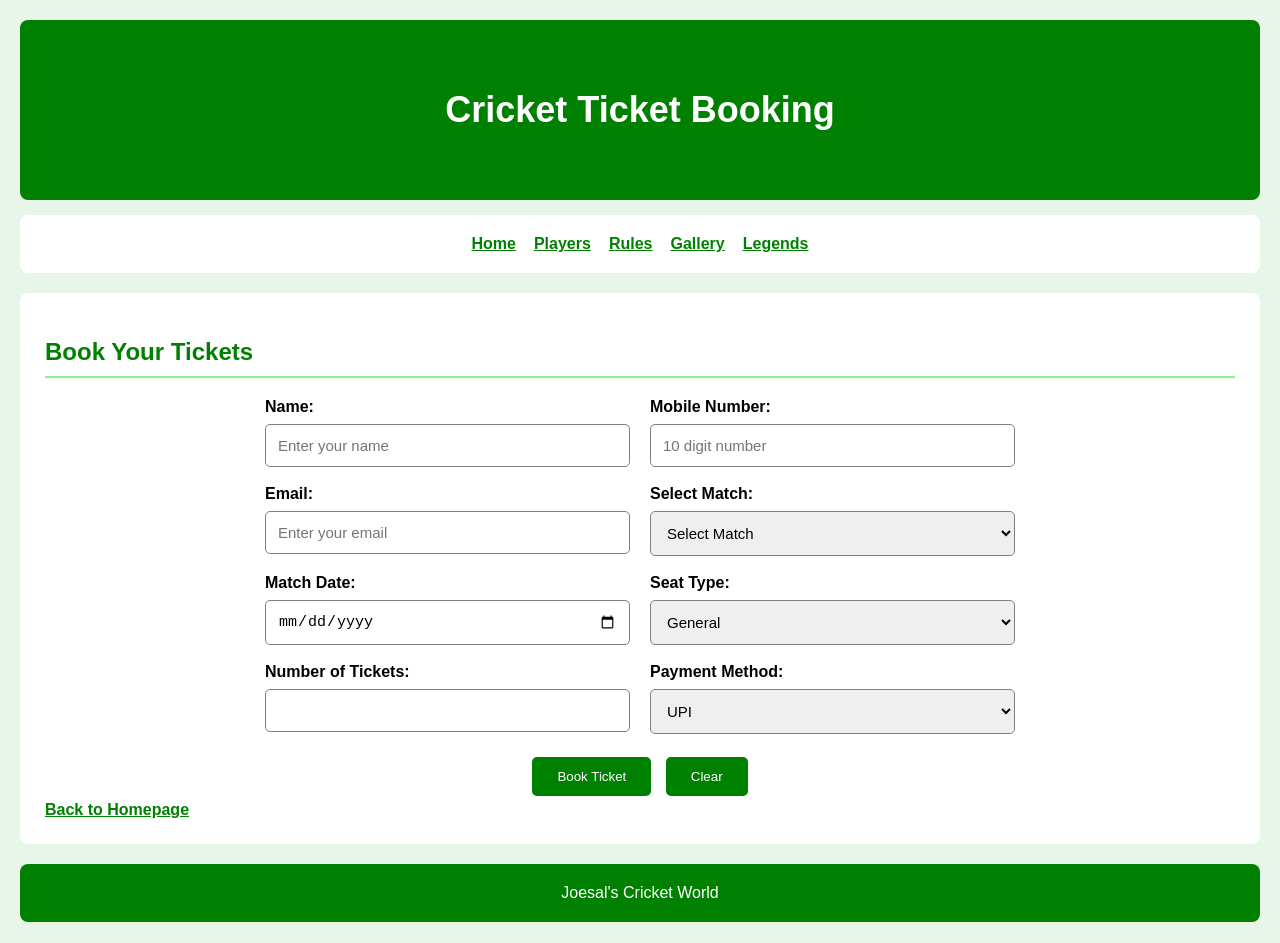
==== booking.html @ b53b25d6 "Create booking.html" ====
<!DOCTYPE html>
<html>
<head>
    <title>Book Cricket Tickets</title>
    <meta name="viewport" content="width=device-width, initial-scale=1.0">
    <link rel="stylesheet" href="style.css">
</head>
<body>

<header>
    <h1>Cricket Ticket Booking</h1>
</header>

<nav>
    <a href="index.html">Home</a>
    <a href="players.html">Players</a>
    <a href="rules.html">Rules</a>
    <a href="gallery.html">Gallery</a>
    <a href="legends.html">Legends</a>
</nav>

<main>
    <h2>Book Your Tickets</h2>

    <form>
        <div class="form-row">
            <div class="form-group">
                <label>Name:</label>
                <input type="text" placeholder="Enter your name" required>
            </div>

            <div class="form-group">
                <label>Mobile Number:</label>
                <input type="tel" pattern="[0-9]{10}" placeholder="10 digit number" required>
            </div>
        </div>

        <div class="form-row">
            <div class="form-group">
                <label>Email:</label>
                <input type="email" placeholder="Enter your email" required>
            </div>

            <div class="form-group">
                <label>Select Match:</label>
                <select required>
                    <option value="">Select Match</option>
                    <option>India vs Australia</option>
                    <option>India vs England</option>
                    <option>India vs South Africa</option>
                    <option>India vs New Zealand</option>
                </select>
            </div>
        </div>

        <div class="form-row">
            <div class="form-group">
                <label>Match Date:</label>
                <input type="date" required>
            </div>

            <div class="form-group">
                <label>Seat Type:</label>
                <select>
                    <option>General</option>
                    <option>Premium</option>
                    <option>VIP</option>
                </select>
            </div>
        </div>

        <div class="form-row">
            <div class="form-group">
                <label>Number of Tickets:</label>
                <input type="number" min="1" max="10" required>
            </div>

            <div class="form-group">
                <label>Payment Method:</label>
                <select>
                    <option>UPI</option>
                    <option>Debit Card</option>
                    <option>Credit Card</option>
                    <option>Net Banking</option>
                </select>
            </div>
        </div>

        <div style="text-align:center;">
            <button type="submit">Book Ticket</button>
            <button type="reset">Clear</button>
        </div>
    </form>

    <a class="back" href="index.html">Back to Homepage</a>
</main>

<footer>Joesal's Cricket World</footer>

</body>
</html>
---- style.css ----
* {
    box-sizing: border-box;
}

body {
    font-family: Arial, sans-serif;
    background-color: #e8f5e9;
    margin: 0;
    padding: 20px;
}

header {
    background-color: green;
    color: white;
    text-align: center;
    padding: 45px 15px;
    border-radius: 8px;
}

header h1 {
    font-size: 36px;
}

nav {
    background-color: white;
    padding: 20px;
    margin-top: 15px;
    text-align: center;
    display: flex;
    justify-content: center;
    flex-wrap: wrap;
    gap: 18px;
    border-radius: 8px;
}

nav a, .back {
    color: green;
    font-weight: bold;
}

main {
    background-color: white;
    padding: 25px;
    margin-top: 20px;
    border-radius: 8px;
    min-height: 300px;
}

h2 {
    color: green;
    border-bottom: 2px solid lightgreen;
    padding-bottom: 10px;
}

table {
    width: 100%;
    border-collapse: collapse;
    margin-top: 15px;
}

th, td {
    border: 1px solid green;
    padding: 12px;
    text-align: center;
}

th {
    background-color: lightgreen;
}

.gallery {
    display: flex;
    flex-wrap: wrap;
    justify-content: center;
    gap: 15px;
}

.gallery img {
    width: 23%;
    min-width: 180px;
    height: 160px;
    object-fit: cover;
    border-radius: 6px;
}

.legend {
    background-color: #f1f8e9;
    padding: 12px;
    margin: 12px 0;
    border-left: 4px solid green;
}

form {
    max-width: 750px;
    margin: auto;
}

.form-row {
    display: flex;
    gap: 20px;
    margin-bottom: 18px;
}

.form-group {
    flex: 1;
    min-width: 0;
}

label {
    display: block;
    margin-bottom: 8px;
    font-weight: bold;
}

input, select {
    width: 100%;
    padding: 12px;
    border: 1px solid gray;
    border-radius: 5px;
    font-size: 15px;
}

button {
    background-color: green;
    color: white;
    padding: 12px 25px;
    border: none;
    border-radius: 5px;
    margin: 5px;
}

footer {
    background-color: green;
    color: white;
    text-align: center;
    padding: 20px;
    margin-top: 20px;
    border-radius: 8px;
}

footer a {
    color: white;
}

@media screen and (max-width: 600px) {
    body {
        padding: 10px;
    }

    header h1 {
        font-size: 27px;
    }

    nav {
        gap: 12px;
    }

    nav a {
        font-size: 14px;
    }

    main {
        padding: 15px;
    }

    .form-row {
        display: block;
    }

    .form-group {
        margin-bottom: 15px;
    }

    .gallery img {
        width: 100%;
        height: 190px;
    }

    th, td {
        padding: 8px;
        font-size: 13px;
    }
}
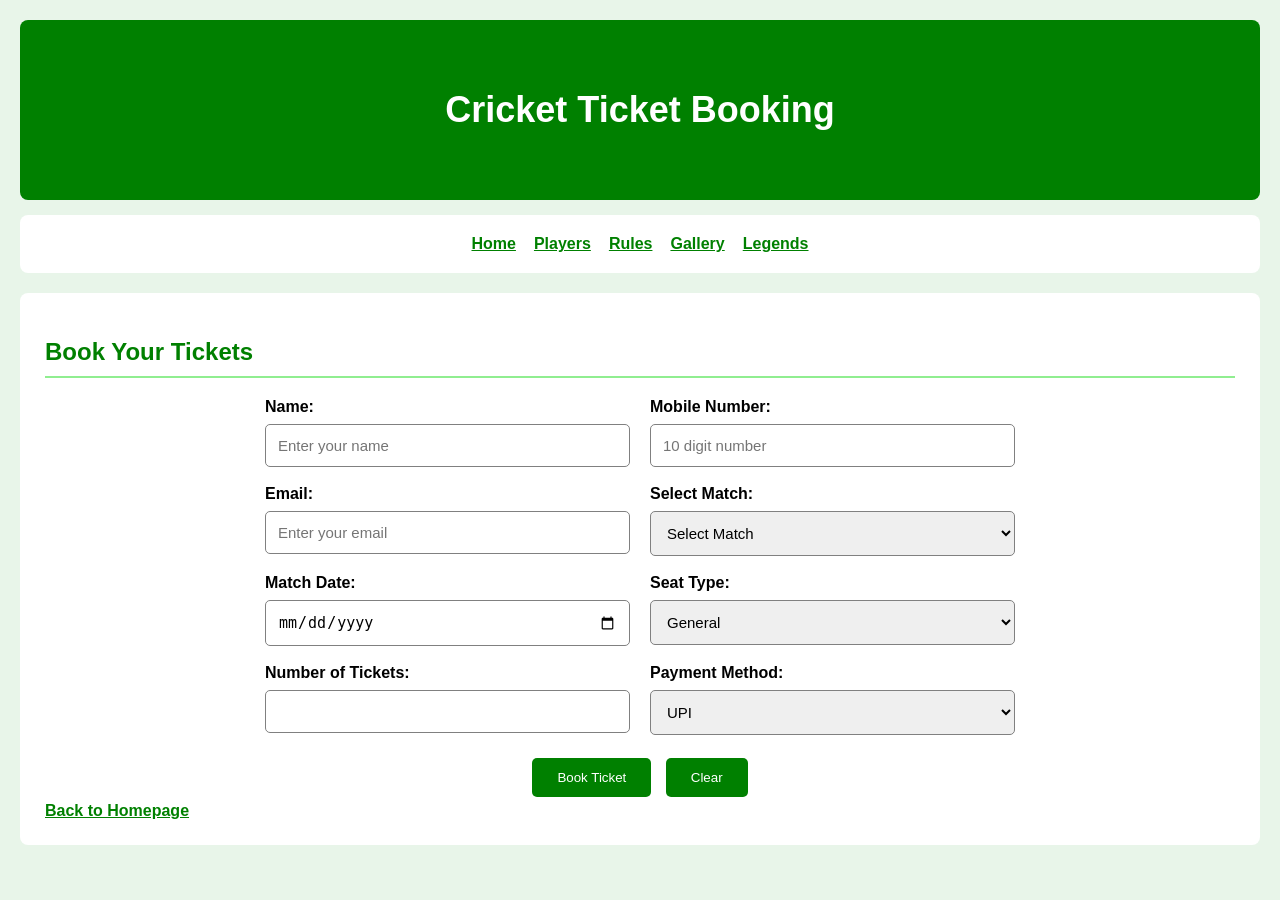
==== commit 5071a8bb: "Remove footer from booking.html Removed footer with text 'Joesal's Cricket World'." ====
--- a/booking.html
+++ b/booking.html
@@ -95,7 +95,5 @@
     <a class="back" href="index.html">Back to Homepage</a>
 </main>
 
-<footer>Joesal's Cricket World</footer>
-
 </body>
 </html>
